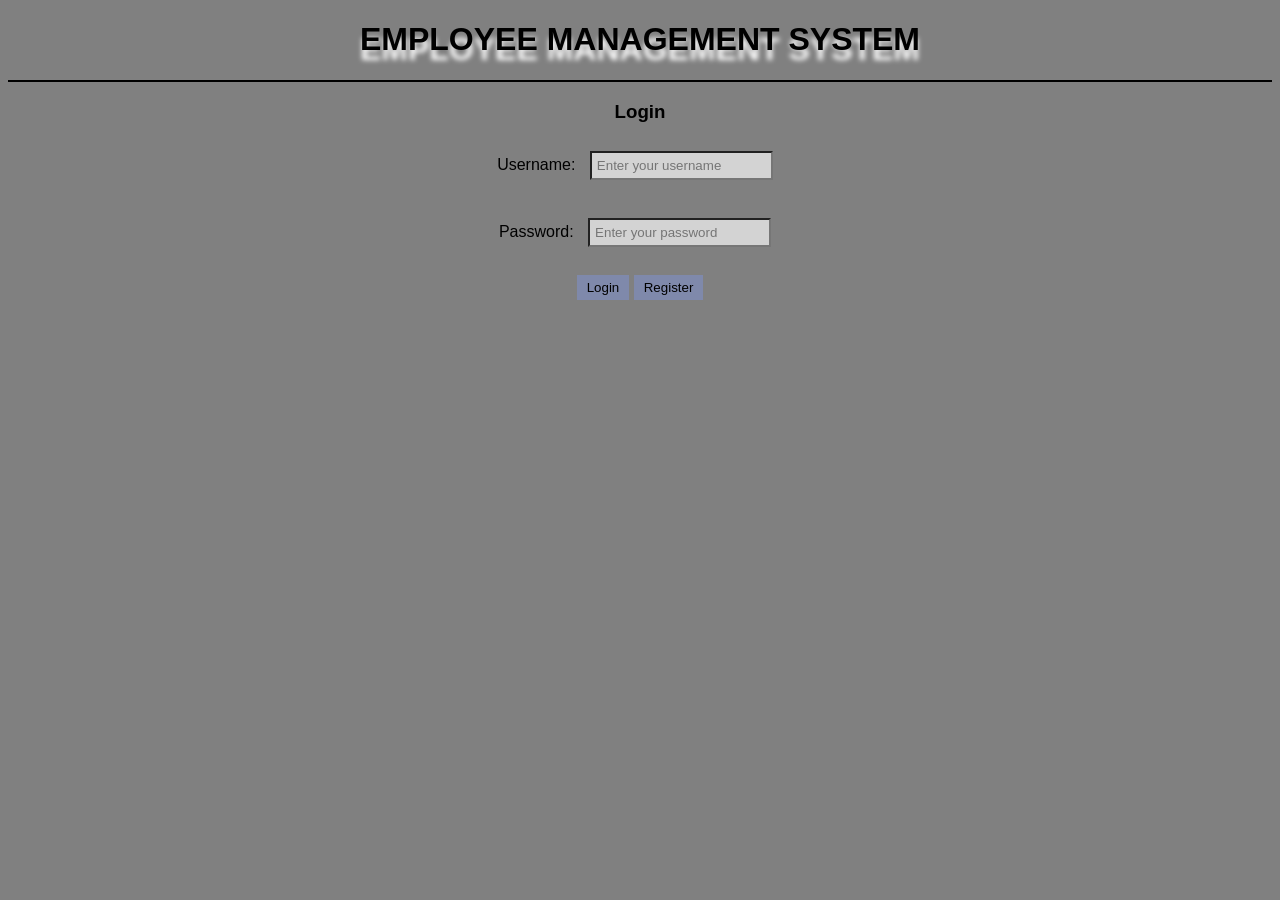
==== login.html @ c02f5356 "Add files via upload" ====
<!DOCTYPE html>
<html lang="en">
<head>
    <meta charset="UTF-8">
    <meta name="viewport" content="width=device-width, initial-scale=1.0">
    <title>Employee Management</title>
    <link rel="stylesheet" href="style.css">
</head>
<body>
    <h1>EMPLOYEE MANAGEMENT SYSTEM</h1>
    <hr color="black">
    <h3>Login</h3>
    <form action="index.html" method="post">
        <label for="username">Username:</label>
        <input type="text" id="username" name="username" required placeholder="Enter your username"><br><br>
        <label for="password">Password:</label>
        <input type="password" id="password" name="password" required placeholder="Enter your password"><br><br>
    </form>
    
    <button type="submit" onclick="login()">Login</button>
    <button type="button" onclick="registration()">Register</button>
    <script src="script.js"></script>
</body>
</html>
---- style.css ----
body{
    font-family: lato, sans-serif;
    text-align:center;
    h1
    {text-shadow: white 0px 10px 5px;}

    background-color:gray;
    background-size:cover;
}

.container{
    margin: 20px;
}

input{
    padding:5px;
    margin:10px;
    background-color:lightgray;
}

button{
    padding:5px 10px;
    background:rgb(127, 137, 171);
    color:black;
    border:navy;
}

table{
    margin:auto;
    width:60%;
    border-collapse:collapse;
    background-color:yellow;
}

th,td{
    border:1px solid black;
    padding:10px;
}
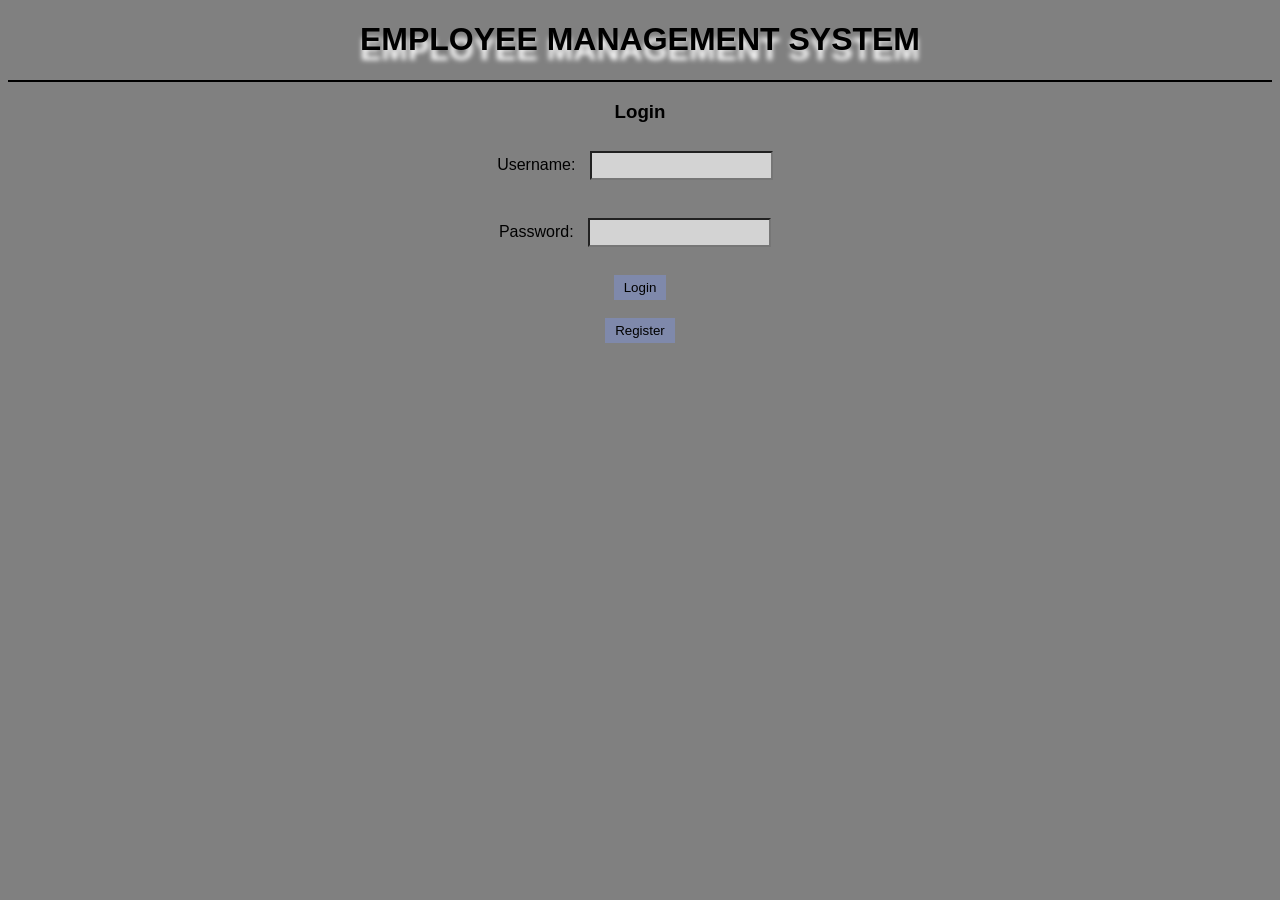
==== commit dece8bb1: "Updated project" ====
--- a/login.html
+++ b/login.html
@@ -10,15 +10,18 @@
     <h1>EMPLOYEE MANAGEMENT SYSTEM</h1>
     <hr color="black">
     <h3>Login</h3>
-    <form action="index.html" method="post">
-        <label for="username">Username:</label>
-        <input type="text" id="username" name="username" required placeholder="Enter your username"><br><br>
-        <label for="password">Password:</label>
-        <input type="password" id="password" name="password" required placeholder="Enter your password"><br><br>
-    </form>
-    
-    <button type="submit" onclick="login()">Login</button>
-    <button type="button" onclick="registration()">Register</button>
+   <form onsubmit="Login(event)">
+    <label for="username">Username:</label>
+    <input type="text" id="username" required>
+    <br><br>
+    <label for="password">Password:</label>
+    <input type="password" id="password" required>
+    <br><br>
+    <button type="submit">Login</button>
+    <br><br>
+</form>
+
+    <button type="button" onclick="registration(event)">Register</button>
     <script src="script.js"></script>
 </body>
 </html>
